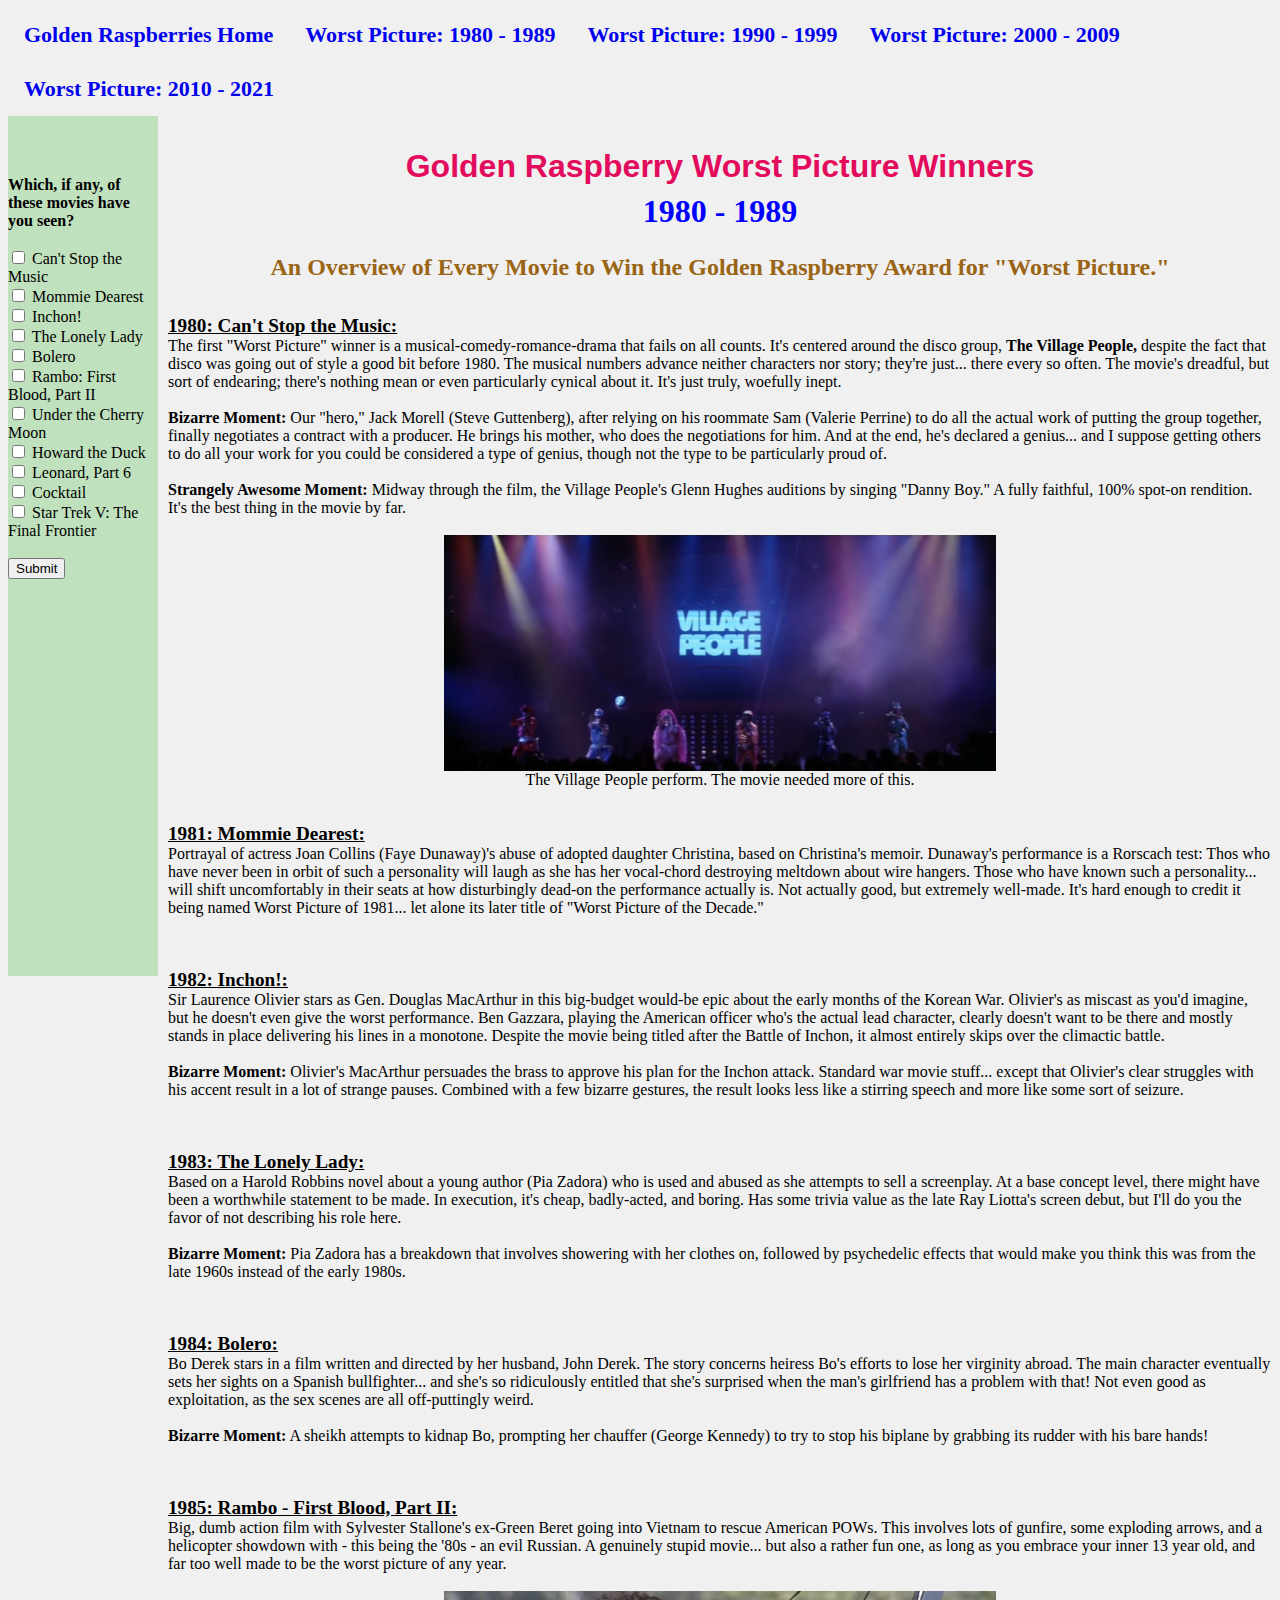
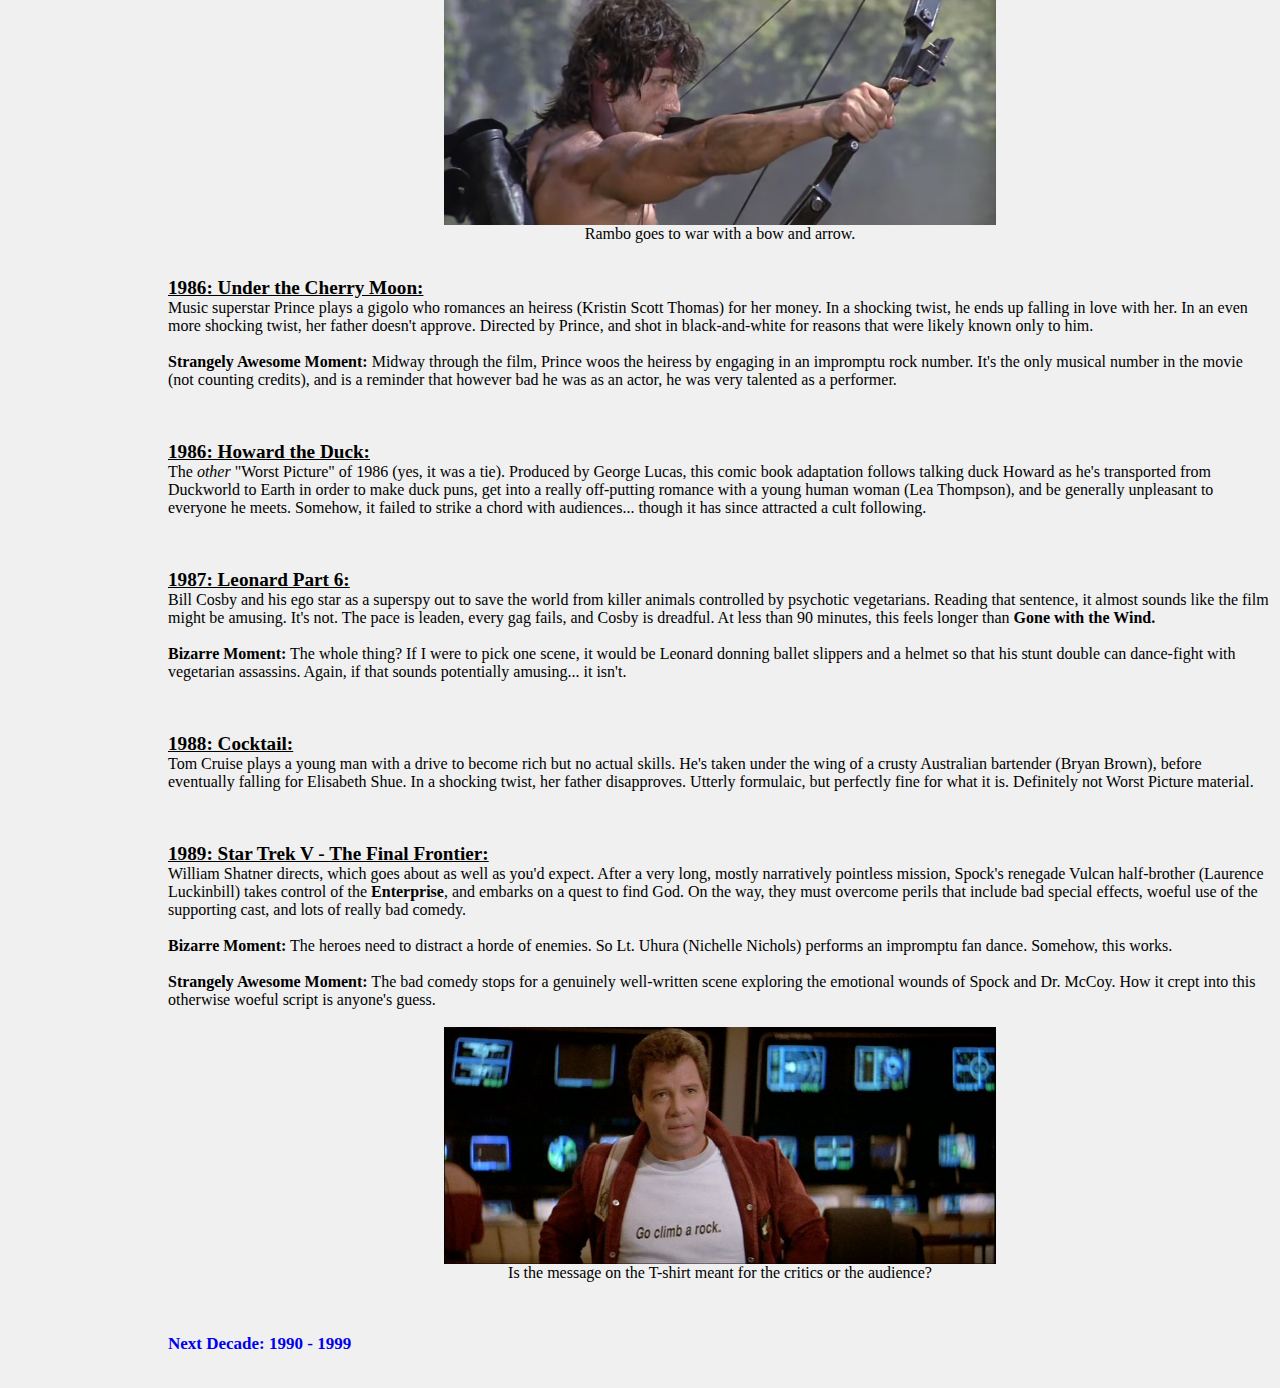
==== Razzies1980-1989.html @ fb3e2375 "added html file for 1980s Razzie winners" ====
<!DOCTYPE html>
<html lang="en">
    <head>
        <meta charset="UTF-8">
        <meta name = "viewport" content = "width=device-width, inital-scale = 1.0">
        <title>Document</title>
        <link rel="stylesheet" href="mystyle.css">
    </head>
    <body>
        <div class="topnav">
            <a class="active" href="index.html">Golden Raspberries Home</a>
            <a href="Razzies1980-1989.html">Worst Picture: 1980 - 1989</a>
            <a href="Razzies1990-1999.html">Worst Picture: 1990 - 1999</a>
            <a href="Razzies2000-2009.html">Worst Picture: 2000 - 2009</a>
            <a href="Razzies2010-2021.html">Worst Picture: 2010 - 2021</a></div>
        <div class="sidebar"><form>
            <strong>Which, if any, of these movies have you seen?</strong><br />
            <br />
            <input type="checkbox"> Can't Stop the Music<br />
            <input type="checkbox"> Mommie Dearest<br />
            <input type="checkbox"> Inchon!<br />
            <input type="checkbox"> The Lonely Lady<br />
            <input type="checkbox"> Bolero<br />
            <input type="checkbox"> Rambo: First Blood, Part II<br />
            <input type="checkbox"> Under the Cherry Moon<br />
            <input type="checkbox"> Howard the Duck<br />
            <input type="checkbox"> Leonard, Part 6<br />
            <input type="checkbox"> Cocktail<br />
            <input type="checkbox"> Star Trek V: The Final Frontier<br />
            <br />
            <input type="Submit" value="Submit">
        </form></div>
        <div class="body-text">
              <center><h1>Golden Raspberry Worst Picture Winners</h1>
            <h2>1980 - 1989</h2>
            <h3>An Overview of Every Movie to Win the Golden Raspberry Award for "Worst Picture."</h3></center>
            <p><div id=topline>1980: Can't Stop the Music:</div>
                The first "Worst Picture" winner is a musical-comedy-romance-drama that fails on all counts.  It's centered around the disco group, 
                <strong>The Village People,</strong> despite the fact that disco was going out of style a good bit before 1980.  The musical 
                numbers advance neither characters nor story; they're just... there every so often.  The movie's dreadful, but sort of endearing; 
                there's nothing mean or even particularly cynical about it.  It's just truly, woefully inept.<br />
                <br />
                <strong>Bizarre Moment:</strong> Our "hero," Jack Morell (Steve Guttenberg), after relying on his roommate Sam (Valerie Perrine) to do all the actual work 
                of putting the group together, finally negotiates a contract with a producer. He brings his mother, who does the negotiations for him. 
                And at the end, he's declared a genius... and I suppose getting others to do all your work for you could be considered a type of genius, 
                though not the type to be particularly proud of.<br />
                <br />
                <strong>Strangely Awesome Moment:</strong> Midway through the film, the Village People's Glenn Hughes auditions by singing "Danny Boy." 
                A fully faithful, 100% spot-on rendition.  It's the best thing in the movie by far.<br />
                <br />
                <center><img src="RazzieImages/VillagePeople.jpg"  
                alt="The Village People perform. The movie needed more of this."
                width="400"
                height="auto">
                <figcaption>The Village People perform. The movie needed more of this.</figcaption></center>
            </p>
            <p><div id=topline>1981: Mommie Dearest:</div>
                Portrayal of actress Joan Collins (Faye Dunaway)'s abuse of adopted daughter Christina, based on Christina's memoir.  Dunaway's 
                performance is a Rorscach test: Thos who have never been in orbit of such a personality will laugh as she has her vocal-chord 
                destroying meltdown about wire hangers.  Those who have known such a personality... will shift uncomfortably in their seats at 
                how disturbingly dead-on the performance actually is.  Not actually good, but extremely well-made.  It's hard enough to credit 
                it being named Worst Picture of 1981... let alone its later title of "Worst Picture of the Decade."<br />
                <br />
            </p>
            <p><div id=topline>1982: Inchon!:</div>
                Sir Laurence Olivier stars as Gen. Douglas MacArthur in this big-budget would-be epic about the early months of the Korean War.  
                Olivier's as miscast as you'd imagine, but he doesn't even give the worst performance.  Ben Gazzara, playing the American officer 
                who's the actual lead character, clearly doesn't want to be there and mostly stands in place delivering his lines in a monotone. 
                Despite the movie being titled after the Battle of Inchon, it almost entirely skips over the climactic battle.<br />
                <br />
                <strong>Bizarre Moment:</strong> Olivier's MacArthur persuades the brass to approve his plan for the Inchon attack.  Standard 
                war movie stuff... except that Olivier's clear struggles with his accent result in a lot of strange pauses.  Combined with 
                a few bizarre gestures, the result looks less like a stirring speech and more like some sort of seizure.<br />
                <br />
            </p>
            <p><div id=topline>1983: The Lonely Lady:</div>
                Based on a Harold Robbins novel about a young author (Pia Zadora) who is used and abused as she attempts to sell a screenplay. 
                At a base concept level, there might have been a worthwhile statement to be made.  In execution, it's cheap, badly-acted, 
                and boring.  Has some trivia value as the late Ray Liotta's screen debut, but I'll do you the favor of not describing his 
                role here.<br />
                <br />
                <strong>Bizarre Moment:</strong> Pia Zadora has a breakdown that involves showering with her clothes on, followed by psychedelic 
                effects that would make you think this was from the late 1960s instead of the early 1980s.<br />
                <br />         
            </p>
            <p><div id=topline>1984: Bolero:</div>
                Bo Derek stars in a film written and directed by her husband, John Derek.  The story concerns heiress Bo's efforts to 
                lose her virginity abroad.  The main character eventually sets her sights on a Spanish bullfighter... and she's so 
                ridiculously entitled that she's surprised when the man's girlfriend has a problem with that!  Not even good as exploitation, 
                as the sex scenes are all off-puttingly weird.<br />
                <br />
                <strong>Bizarre Moment:</strong> A sheikh attempts to kidnap Bo, prompting her chauffer (George Kennedy) to try to stop his
                biplane by grabbing its rudder with his bare hands!<br />
                <br />            
            </p>
            <p><div id=topline>1985: Rambo - First Blood, Part II:</div>
                Big, dumb action film with Sylvester Stallone's ex-Green Beret going into Vietnam to rescue American POWs. This involves 
                lots of gunfire, some exploding arrows, and a helicopter showdown with - this being the '80s - an evil Russian.  A genuinely 
                stupid movie... but also a rather fun one, as long as you embrace your inner 13 year old, and far too well made to be the 
                worst picture of any year.<br />
                <br />
                <center><img src="RazzieImages/Rambo.jpg"  
                    alt="Rambo goes to war with a bow and arrow."
                    width="400"
                    height="auto">
                    <figcaption>Rambo goes to war with a bow and arrow.</figcaption></center>         
            </p>
            <p><div id=topline>1986: Under the Cherry Moon:</div>
                Music superstar Prince plays a gigolo who romances an heiress (Kristin Scott Thomas) for her money.  In a shocking twist, 
                he ends up falling in love with her.  In an even more shocking twist, her father doesn't approve.  Directed by Prince, and 
                shot in black-and-white for reasons that were likely known only to him.<br />
                <br />
                <strong>Strangely Awesome Moment:</strong> Midway through the film, Prince woos the heiress by engaging in an impromptu 
                rock number.  It's the only musical number in the movie (not counting credits), and is a reminder that however bad he 
                was as an actor, he was very talented as a performer.<br />
                <br />
            </p>
            <p><div id=topline>1986: Howard the Duck:</div>
                The <i>other</i> "Worst Picture" of 1986 (yes, it was a tie).  Produced by George Lucas, this comic book adaptation 
                follows talking duck Howard as he's transported from Duckworld to Earth in order to make duck puns, get into a 
                really off-putting romance with a young human woman (Lea Thompson), and be generally unpleasant to everyone he meets. 
                Somehow, it failed to strike a chord with audiences... though it has since attracted a cult following.<br />
                <br />
            </p>
            <p><div id=topline>1987: Leonard Part 6:</div>
                Bill Cosby and his ego star as a superspy out to save the world from killer animals controlled by psychotic vegetarians. 
                Reading that sentence, it almost sounds like the film might be amusing.  It's not.  The pace is leaden, every gag 
                fails, and Cosby is dreadful. At less than 90 minutes, this feels longer than <strong>Gone with the Wind.</strong><br />
                <br />
                <strong>Bizarre Moment:</strong> The whole thing?  If I were to pick one scene, it would be Leonard donning ballet slippers and
                a helmet so that his stunt double can dance-fight with vegetarian assassins.  Again, if that sounds potentially amusing... it isn't.<br />
                <br />            
            </p>
            <p><div id=topline>1988: Cocktail:</div>
                Tom Cruise plays a young man with a drive to become rich but no actual skills.  He's taken under the wing of a crusty 
                Australian bartender (Bryan Brown), before eventually falling for Elisabeth Shue.  In a shocking twist, her father 
                disapproves.  Utterly formulaic, but perfectly fine for what it is.  Definitely not Worst Picture material.<br />
                <br />
            </p>
            <p><div id=topline>1989: Star Trek V - The Final Frontier:</div>
                William Shatner directs, which goes about as well as you'd expect.  After a very long, mostly narratively 
                pointless mission, Spock's renegade Vulcan half-brother (Laurence Luckinbill) takes control of the <b>Enterprise</b>, 
                and embarks on a quest to find God.  On the way, they must overcome perils that include bad special effects, woeful 
                use of the supporting cast, and lots of really bad comedy.<br />
                <br />
                <strong>Bizarre Moment:</strong> The heroes need to distract a horde of enemies.  So Lt. Uhura (Nichelle Nichols) 
                performs an impromptu fan dance.  Somehow, this works.<br />
                <br />
                <strong>Strangely Awesome Moment:</strong> The bad comedy stops for a genuinely well-written scene exploring 
                the emotional wounds of Spock and Dr. McCoy.  How it crept into this otherwise woeful script is anyone's 
                guess.<br />
                <br />
                <center><img src="RazzieImages/StarTrek.jpg"  
                alt="Kirk's 'Go Climb a Rock' T-shirt seems aimed at the critics - or maybe the audience."
                width="400"
                height="auto">
                <figcaption>Is the message on the T-shirt meant for the critics or the audience?</figcaption></center><br />
            </p>
            <p><strong><a href="Razzies1990-1999.html">Next Decade: 1990 - 1999</strong></a></p>
        </div>
        </body>        
</html>
---- mystyle.css ----
body {
    background-color: rgb(240,240,240)
}

h1 {
  font-family: Verdana, Geneva, Tahoma, sans-serif
}
h1 {
    color: rgb(227,11,92)
}

h1 {
    font-size: 32px;
}

h1 {
    margin: 0;
    padding-top: 1em;
}

h2 {
    margin: 0;
    padding-top: 8px;
    padding-bottom: 0;
}
h2 {
    color: rgb(0,0,255)
}

h2 {
    font-size: 32px;
}

h3 {
    color: rgb(153,101,21)
} 

h3 {
    padding-top: 0;
    font-size: 24px;
}

table {
  width: 70%;
}

td {
  width: 100px;
  height: 80px;
}

p {
    font-family: 'Times New Roman', Times, serif;
    font-size: 17px;
    margin-bottom: 2em;
}

a:link {
  text-decoration: none;
}
a:hover {
  color: red;
}

  .topnav {
    overflow: hidden;
    background-color: rgb(240,240,240)
  }
  
  .topnav a {
    float: left;
    color: rgb(227,11,92)
    text-align: center;
    padding: 14px 16px;
    text-decoration: none;
    font-size: 22px;
    font-weight: bold;
  }
  
  .topnav a:hover {
    background-color: rgb(212,175,0);
    color: black;
  }
  
  .topnav a.active {
    background-color: rgb(240,240,240)
    color: white;
  }

.sidebar {
    height: 800px;
    width: 150px;
    position: -webkit-sticky;
    position: sticky;
    float: left;
    left: 5;
    top: 0;
    padding-top: 60px;
    background-color: rgb(192,225,189)
    }

    .sidebar div {
    padding: 8px;
    font-size: 16px;
    display: block;
    }
    
    .body-text {
    margin-left: 160px;
    font-size: 16px;
    }

    .container {
  position: relative;
  width: 50%;
}

#topline {
  color: rgb(0,0,0);
  font-size: 1.2rem;
  font-weight: bold;
  text-decoration: underline;
}

img {
    display: block;
    margin-left: auto;
    margin-right: auto;
    width: 50%;
  }
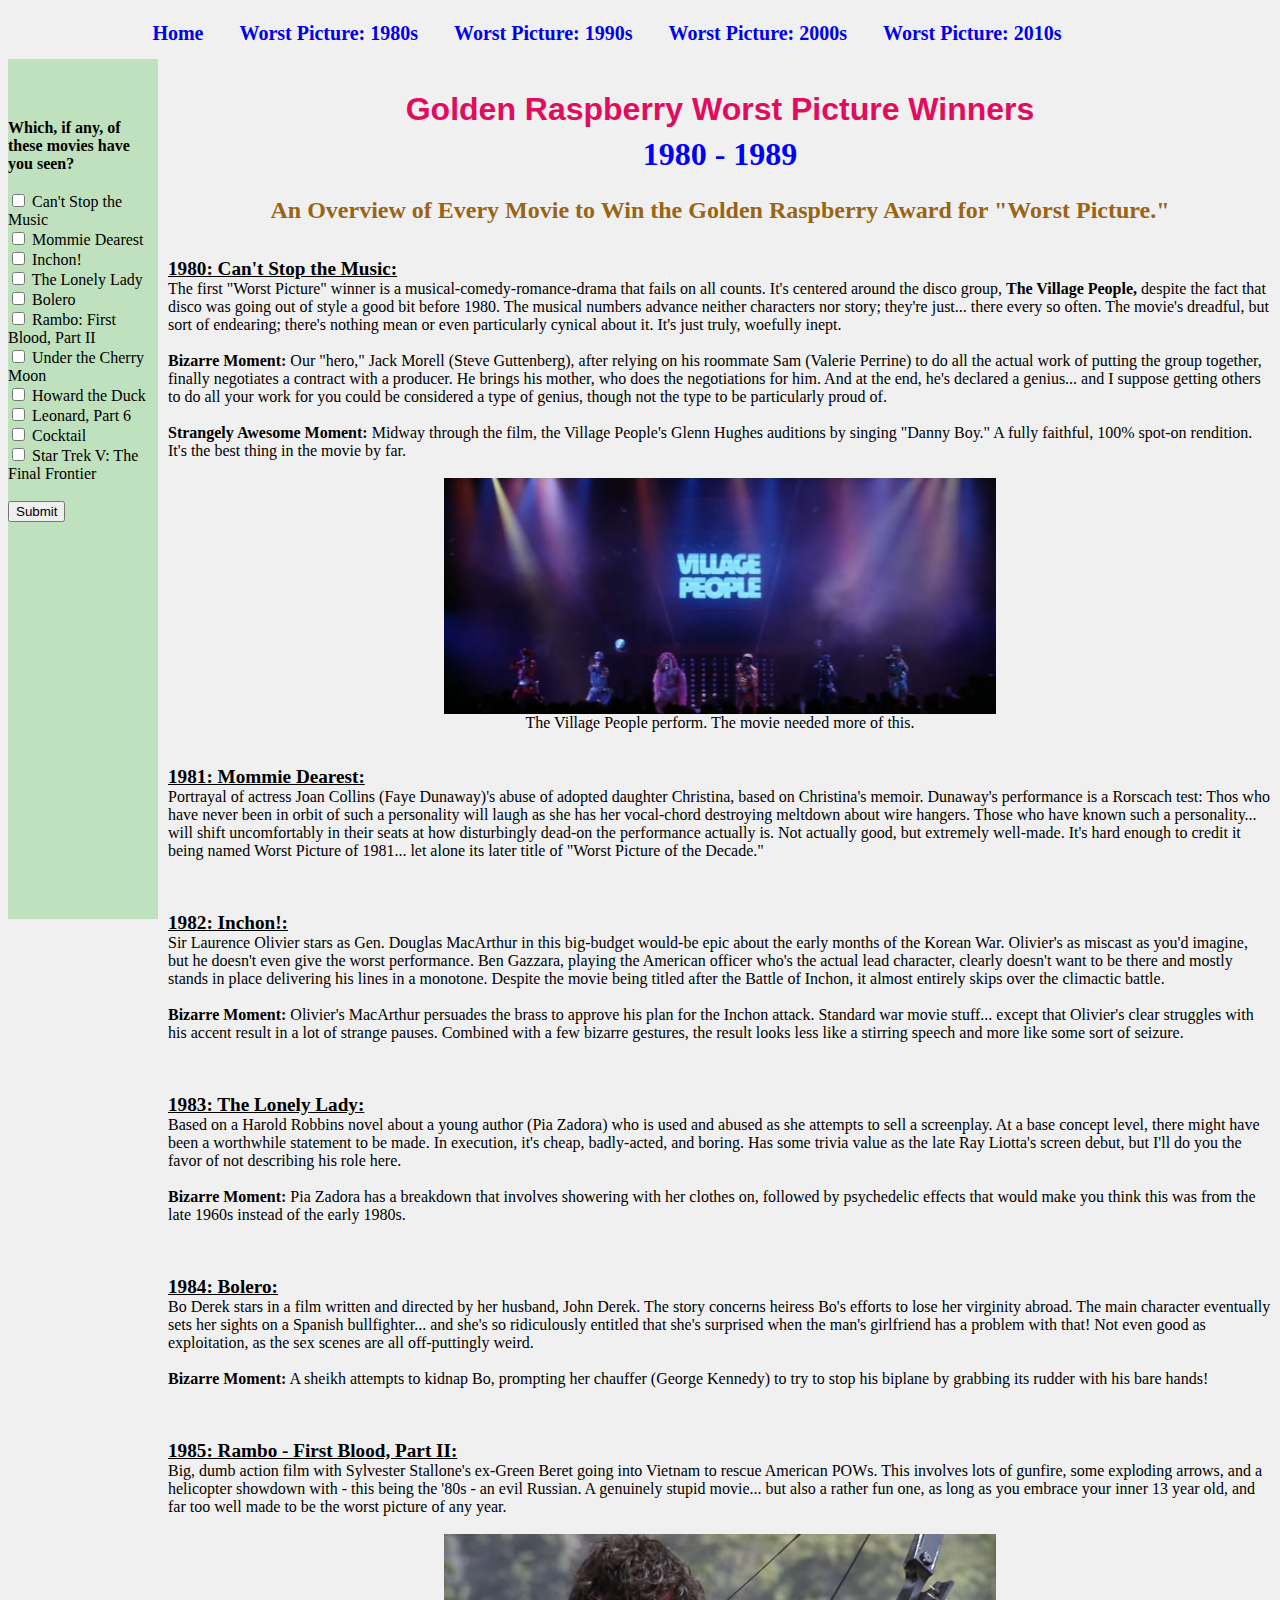
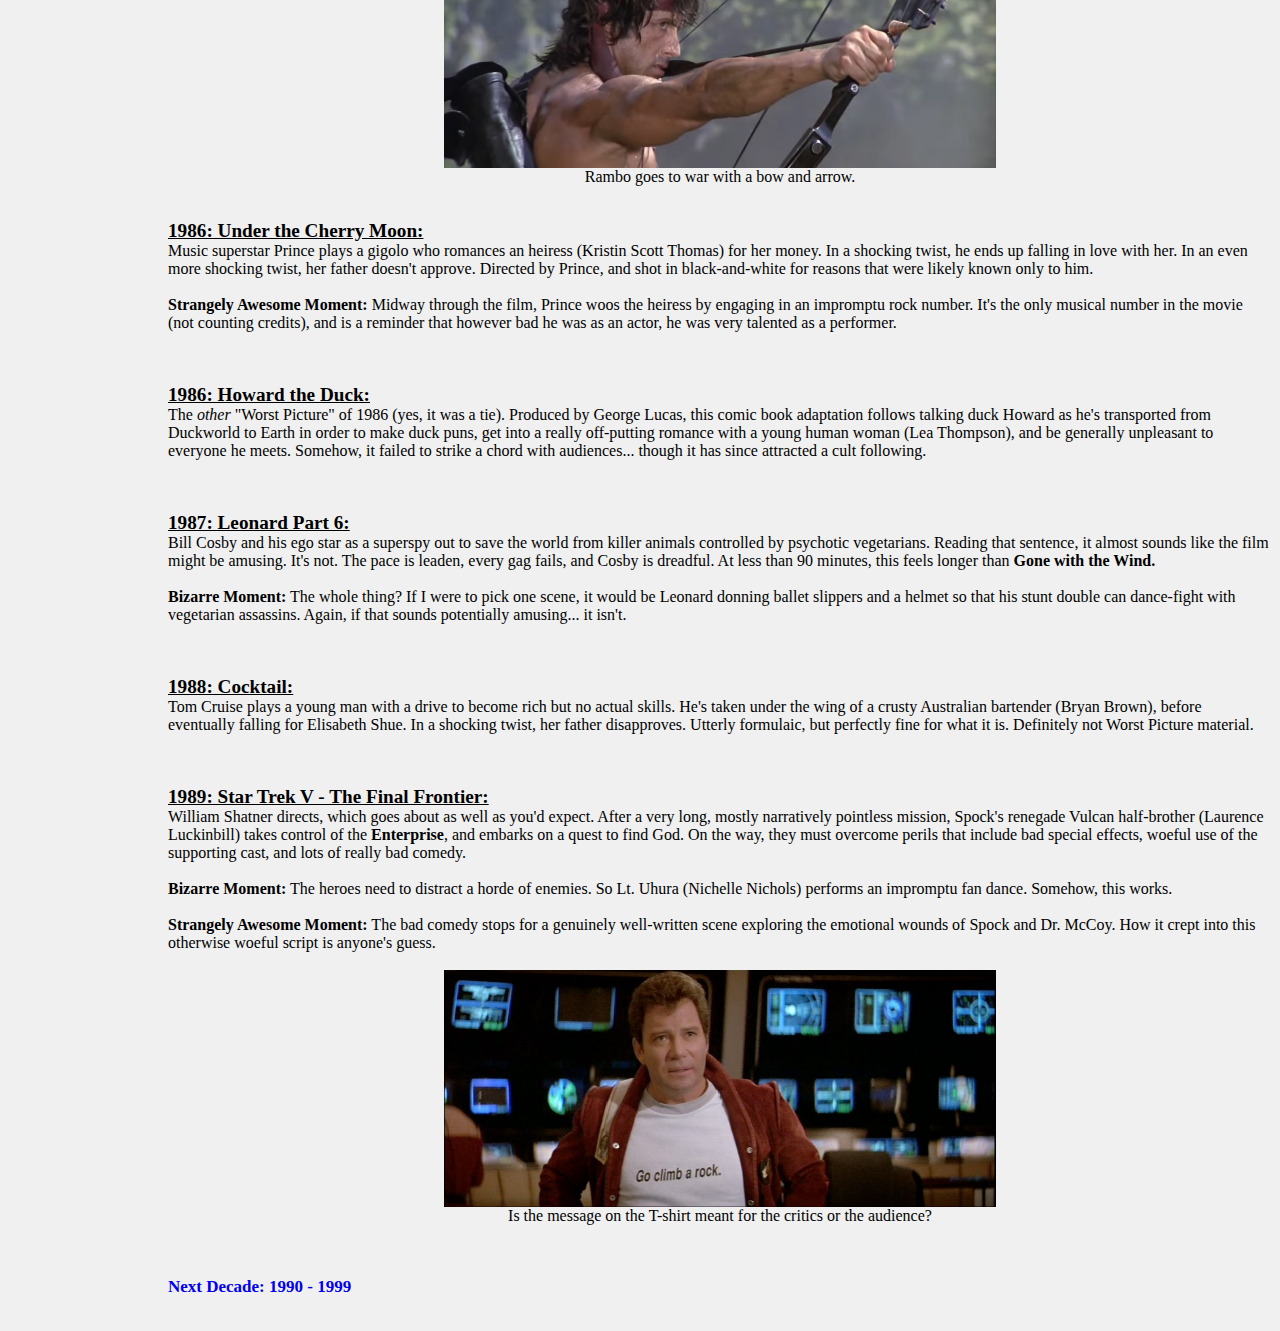
==== commit e483ff9c: "updated navbar text" ====
--- a/Razzies1980-1989.html
+++ b/Razzies1980-1989.html
@@ -8,11 +8,12 @@
     </head>
     <body>
         <div class="topnav">
-            <a class="active" href="index.html">Golden Raspberries Home</a>
-            <a href="Razzies1980-1989.html">Worst Picture: 1980 - 1989</a>
-            <a href="Razzies1990-1999.html">Worst Picture: 1990 - 1999</a>
-            <a href="Razzies2000-2009.html">Worst Picture: 2000 - 2009</a>
-            <a href="Razzies2010-2021.html">Worst Picture: 2010 - 2021</a></div>
+            <a class="active" href="index.html">Home</a>
+            <a href="Razzies1980-1989.html">Worst Picture: 1980s</a>
+            <a href="Razzies1990-1999.html">Worst Picture: 1990s</a>
+            <a href="Razzies2000-2009.html">Worst Picture: 2000s</a>
+            <a href="Razzies2010-2021.html">Worst Picture: 2010s</a>
+            </div>
         <div class="sidebar"><form>
             <strong>Which, if any, of these movies have you seen?</strong><br />
             <br />
--- a/mystyle.css
+++ b/mystyle.css
@@ -63,6 +63,9 @@
 }
 
   .topnav {
+    position: relative;
+    top: 50%;
+    left: 10%;              /* indents navbar so that top links are approximately center of screen*/
     overflow: hidden;
     background-color: rgb(240,240,240)
   }
@@ -71,9 +74,9 @@
     float: left;
     color: rgb(227,11,92)
     text-align: center;
-    padding: 14px 16px;
+    padding: 14px 18px;
     text-decoration: none;
-    font-size: 22px;
+    font-size: 20px;
     font-weight: bold;
   }
   
